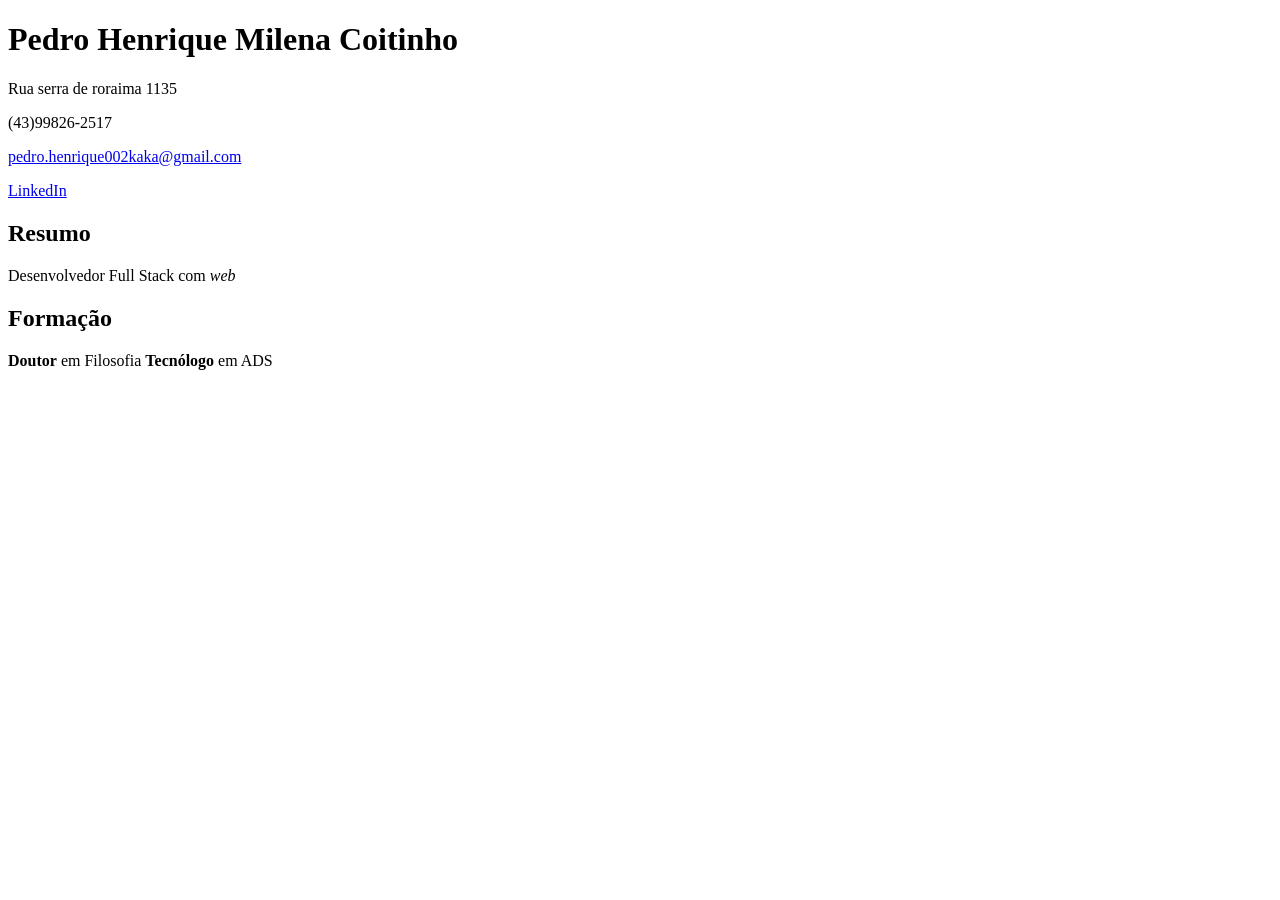
==== aula02/index.html @ b83960e6 "aula02" ====
<!DOCTYPE html>
<html lang="pt-br">
<head>
  <meta charset="UTF-8">
  <meta name="viewport" content="width=device-width, initial-scale=1.0">
  <title>Currículo de Pedro</title>

  <link rel="stylesheet" href="style.css">
</head>
<body>
  <div id="cabeçalho">
    <h1>Pedro Henrique Milena Coitinho</h1>
    <p>Rua serra de roraima 1135</p>
    <p>(43)99826-2517</p>
    <p>
      <a href="mailto:pedro.henrique002kaka@gmail.com" target="_blank">pedro.henrique002kaka@gmail.com</a>
    </p>

    <p>
      <a href="#">LinkedIn</a>
    </p>
  </div>

  <div id="corpo">

    <div id="resumo">
      <h2>Resumo</h2>
      <p>Desenvolvedor Full Stack com <i>web</i></p>
    </div>

    <div id="formação">
      <h2>Formação</h2>
      <p>
        <b>Doutor</b> em Filosofia
        <b>Tecnólogo</b> em ADS
      </p>
    </div>

  </div>



  <div id="rodape">
  </div>
</body>
</html>
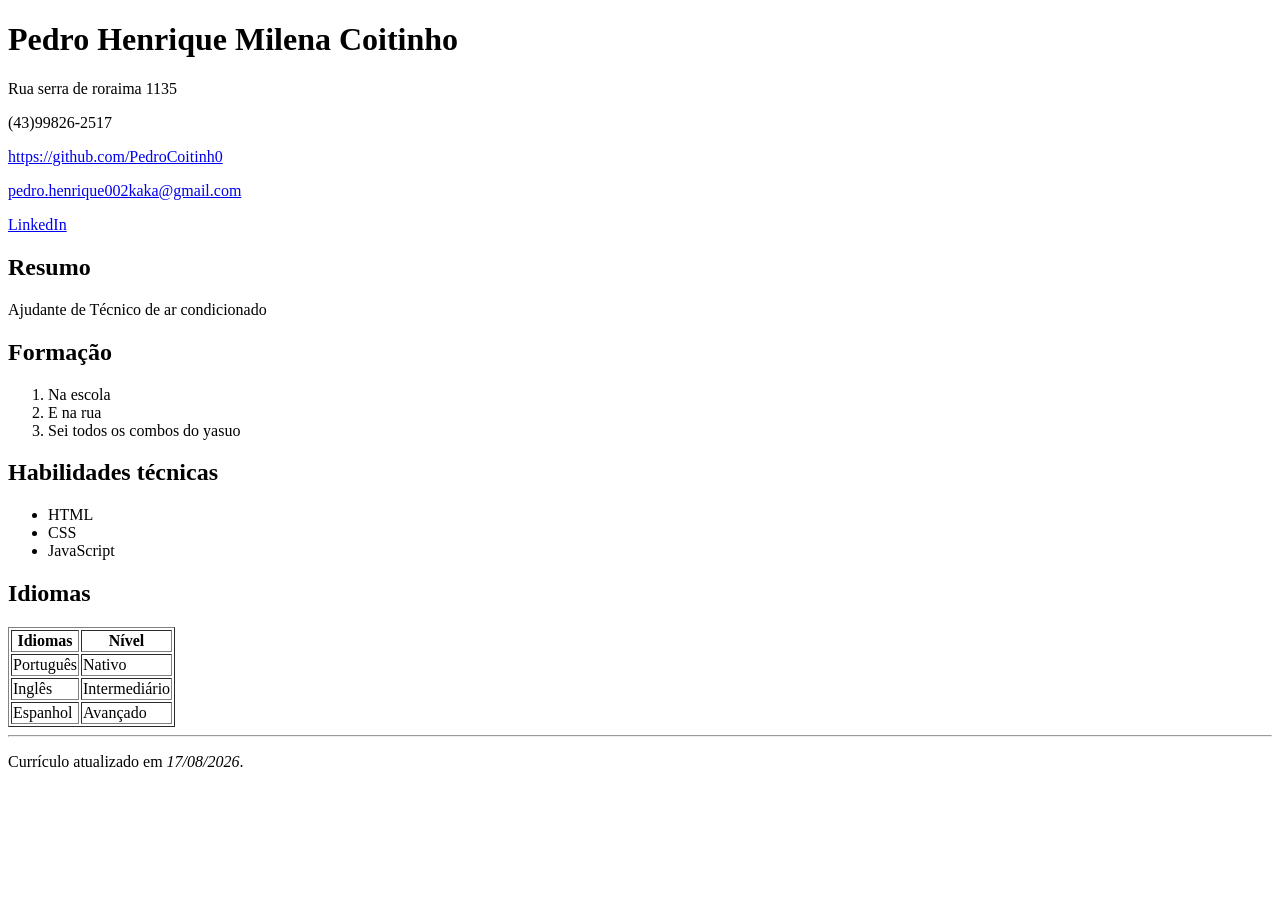
==== commit 8037a4a4: "Terminei o meu currículo" ====
--- a/aula02/index.html
+++ b/aula02/index.html
@@ -13,6 +13,9 @@
     <p>Rua serra de roraima 1135</p>
     <p>(43)99826-2517</p>
     <p>
+      <a href="https://github.com/PedroCoitinh0" target="_blank">https://github.com/PedroCoitinh0</a>
+    </p>
+    <p>
       <a href="mailto:pedro.henrique002kaka@gmail.com" target="_blank">pedro.henrique002kaka@gmail.com</a>
     </p>
 
@@ -21,26 +24,57 @@
     </p>
   </div>
 
-  <div id="corpo">
+  <div id="principal">
 
     <div id="resumo">
       <h2>Resumo</h2>
-      <p>Desenvolvedor Full Stack com <i>web</i></p>
+      <p>Ajudante de Técnico de ar condicionado</p>
     </div>
 
     <div id="formação">
       <h2>Formação</h2>
-      <p>
-        <b>Doutor</b> em Filosofia
-        <b>Tecnólogo</b> em ADS
-      </p>
+      <ol>
+        <li>Na escola</li>
+        <li>E na rua</li>
+        <li>Sei todos os combos do yasuo</li>
+      </ol>
+    </div>
+
+    <div>
+      <h2>Habilidades técnicas</h2>
+      <ul>
+        <li>HTML</li>
+        <li>CSS</li>
+        <li>JavaScript</li>
+      </ul>
+    </div>
+
+    <div>
+      <h2>Idiomas</h2>
+      <table border="1">
+        <tr>
+          <th>Idiomas</th>
+          <th>Nível</th>
+        </tr>
+        <tr>
+          <td>Português</td>
+          <td>Nativo</td>
+        </tr>
+        <tr>
+          <td>Inglês</td>
+          <td>Intermediário</td>
+        </tr>
+        <tr>
+          <td>Espanhol</td>
+          <td>Avançado</td>
+        </tr>
+      </table>
     </div>
 
   </div>
-
-
-
+  <hr>
   <div id="rodape">
+    <p>Currículo atualizado em <i>17/08/2026</i>.</p>
   </div>
 </body>
 </html>
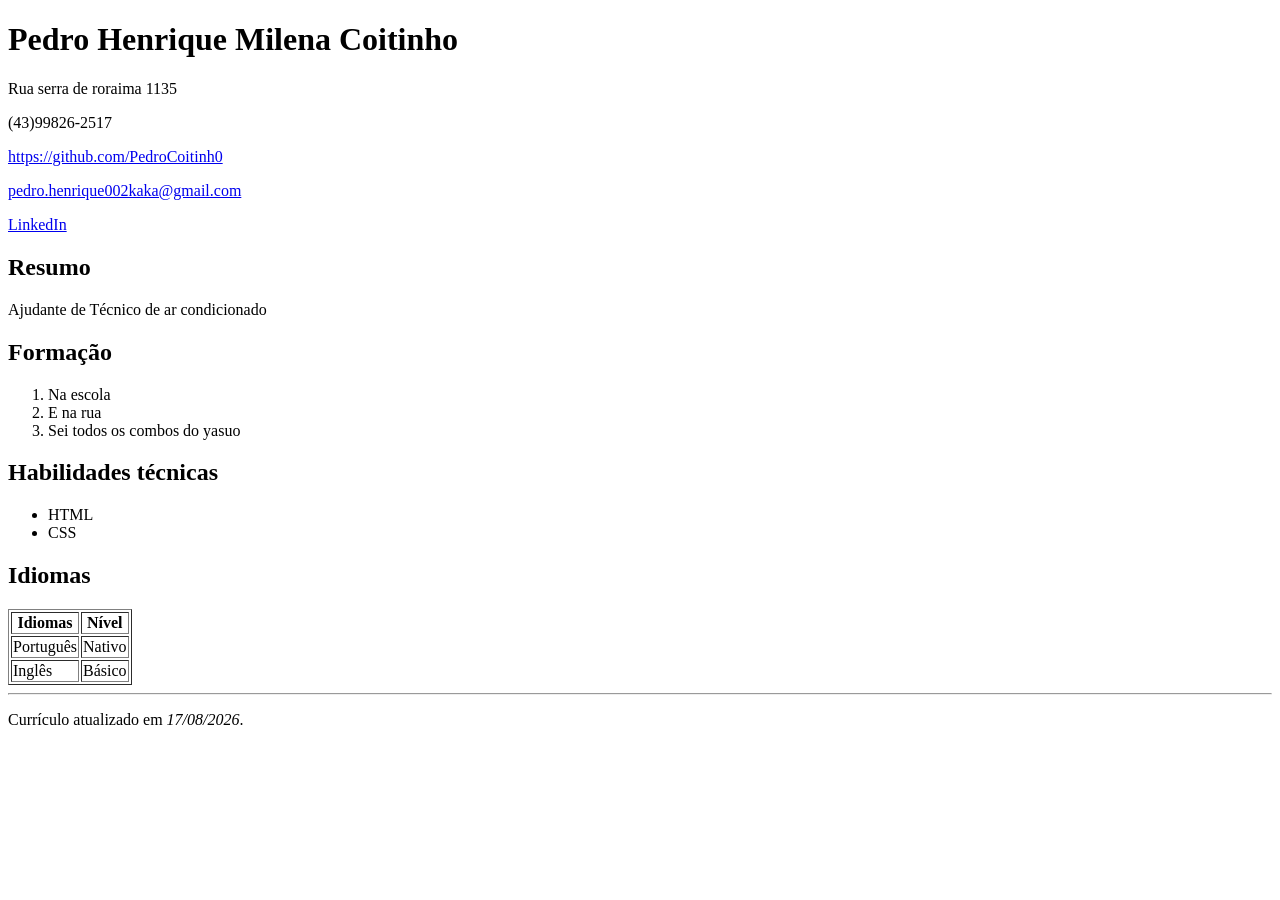
==== commit 75fd70e0: "Terminando o currículo do Homem-Aranha" ====
--- a/aula02/index.html
+++ b/aula02/index.html
@@ -5,7 +5,6 @@
   <meta name="viewport" content="width=device-width, initial-scale=1.0">
   <title>Currículo de Pedro</title>
 
-  <link rel="stylesheet" href="style.css">
 </head>
 <body>
   <div id="cabeçalho">
@@ -45,7 +44,6 @@
       <ul>
         <li>HTML</li>
         <li>CSS</li>
-        <li>JavaScript</li>
       </ul>
     </div>
 
@@ -62,11 +60,7 @@
         </tr>
         <tr>
           <td>Inglês</td>
-          <td>Intermediário</td>
-        </tr>
-        <tr>
-          <td>Espanhol</td>
-          <td>Avançado</td>
+          <td>Básico</td>
         </tr>
       </table>
     </div>
